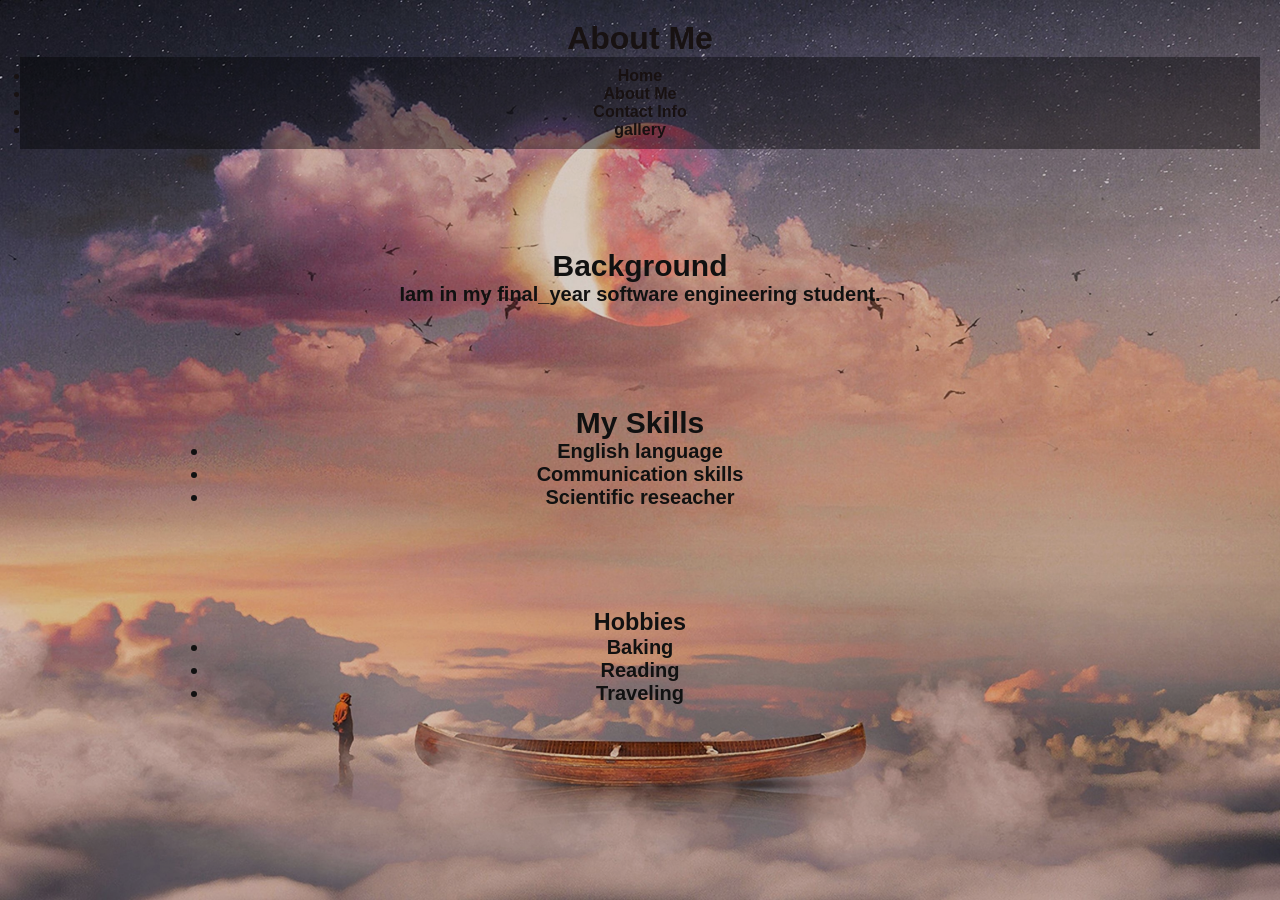
==== about.html @ 4bb055ea "last form" ====
<!DOCTYPE html>
<html lang="en">
<head>
    <link rel="stylesheet" href="css/styel.css">
 
    <meta charset="UTF-8">
    <meta name="viewport" content="width=device-width, initial-scale=1.0">
    <title>About Me</title>
</head>

  <header>
        <h1>About Me</h1>
        <nav>
            <ul>
                <li><a href="index.html">Home</a></li>
                <li><a href="about.html">About Me</a></li>
                <li><a href="contact.html">Contact Info</a></li>
                <li><a href="gallery.html">gallery</a></li>
               
                
        
              
               
            <ul>   
        </nav>
    </header>


    <hr>

    <main>
        <section>
            <h1>Background</h1>
            <p>Iam in my final_year software engineering student.</p>
        </section>
       <section>
            <h2>My Skills</h2>
            <ul>
                <li>English language</li>
                <li>Communication skills</li>
                <li>Scientific reseacher</li>
            </ul>
        </section>
        <section>
             <h3>Hobbies</h3>
            <ul>
            <li>Baking</li>
             <li>Reading</li>
            <li>Traveling</li>
               
                
            </ul>
        </section>
    </main>
 <hr>
---- css/styel.css ----
* {
  margin: 0;
  padding: 0;
  box-sizing: border-box;
  font-family: Arial, sans-serif;
}

/* ⭐ خلفية الموقع */
body {
min-height: 100vh;
background-image: url("../images/30.jpg");
background-size: cover;
background-position: center;
background-repeat: no-repeat;url(../images/-29.jpg)
background-attachment: fixed;
}

/* طبقة خفيفة فوق الخلفية */
body::before {
  content: "";
  position: fixed;
  top: 0;
  left: 0;
  width: 100%;
  height: 100%;
  background: rgba(0,0,0,0.15);
  z-index: -1;
}

/* المحتوى في النص */
section {
  width: 80%;
  max-width: 900px;
  margin: 60px auto;
  padding: 20px;
  text-align: center;
  background: transparent !important;
  box-shadow: none !important;
  border: none !important;
  color: #111;
  font-weight: bold;
  font-size: 20px;
}

/* الهيدر */
header {
  text-align: center;
  padding: 20px;
  background:transparent ;
  color: rgb(24, 18, 18);
  width: 100%;
}

/* النافبار */
nav {
  text-align: center;
  padding: 10px;
  background: rgba(0,0,0,0.4);;
  width: 100%;
}

nav a {
  color: rgb(24, 17, 17);
  margin: 10px;
  text-decoration: none;
  font-weight: bold;
}

nav a:hover {
  color: yellow;
}
.gallery-row {
  display: grid;
  grid-template-columns: repeat(5, 1fr);
  gap: 10px;
}

.gallery-row img {
  width: 100%;
  height: 180px;
  object-fit: cover;
  border-radius: 10px;
  display: block;
}
.gallery-row img {
  transition: transform 0.3s ease;
}

.gallery-row img:hover {
  transform: scale(1.05);
}

.hidden {
  display: none;
}

button {
  grid-column: 1 / -1; /* يخلي الزر تحت كامل الصف */
  padding: 10px;
  margin-top: 10px;
  border: none;
  border-radius: 8px;
  background: #333;
  color: white;
  cursor: pointer;
}



.table-container {
  width: 100%;
  display: flex;
  justify-content: center;
  margin-top: 50px;
}

table {
  width: 80%;
  border-collapse: collapse;
  background-color: rgba(255, 255, 255, 0.9);
  border-radius: 15px;
  overflow: hidden;
  box-shadow: 0 4px 10px rgba(0,0,0,0.2);
}

th, td {
  border: 1px solid #ddd;
  padding: 12px;
  text-align: center;
}

th {
  background-color: #444;
  color: white;
}

tr:nth-child(even) {
  background-color: #f2f2f2;
}

tr:hover {
  background-color: #ddd;
}

/* الفوتر */
footer {
  text-align: center;
  padding: 10px;
  background:rgba(0,0,0,0.5);
  color: white;
  width: 100%;
}
hr{
    display: none;
}
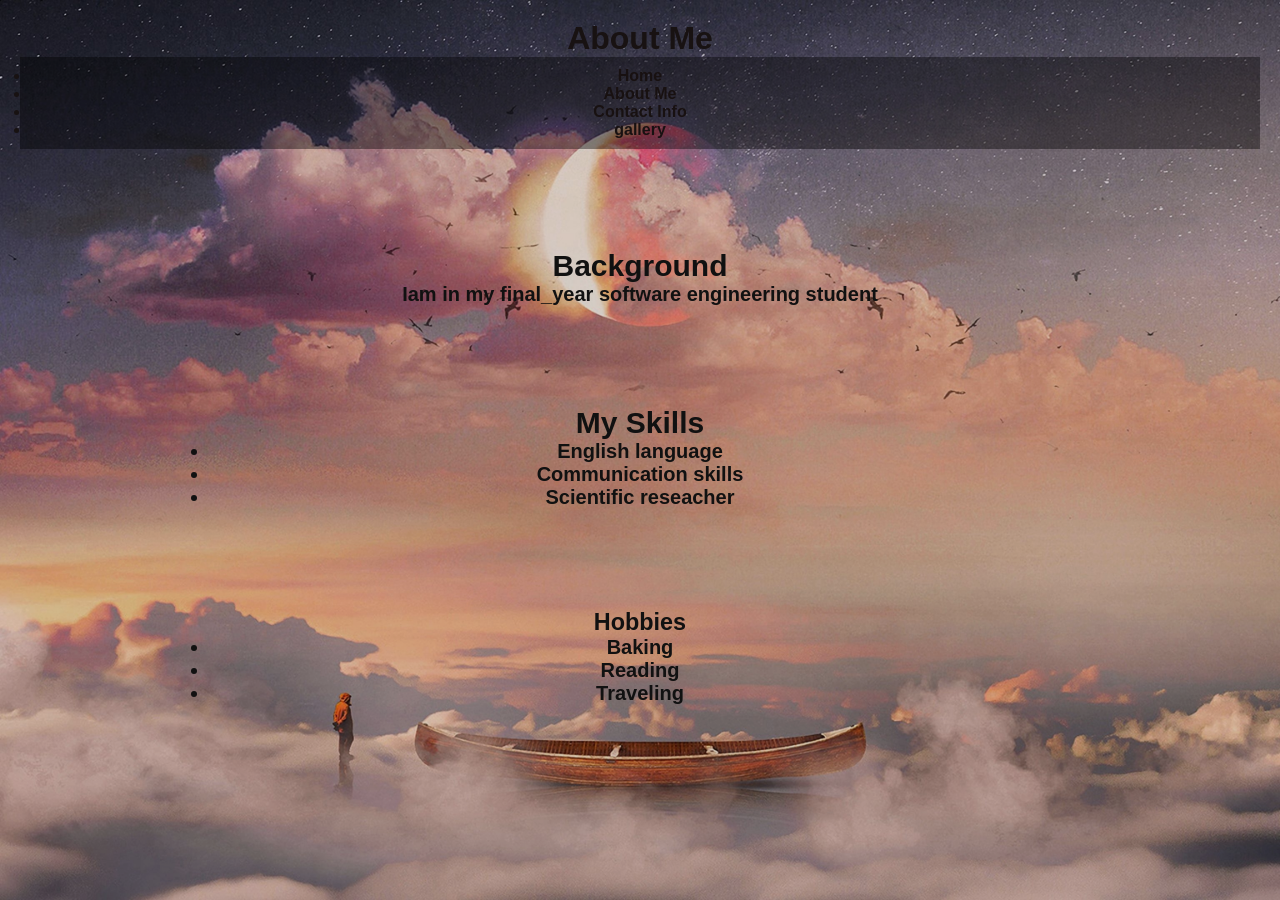
==== commit 8a6964cf: "LAST  commit" ====
--- a/about.html
+++ b/about.html
@@ -31,7 +31,7 @@
     <main>
         <section>
             <h1>Background</h1>
-            <p>Iam in my final_year software engineering student.</p>
+           <p>Iam in my final_year software engineering student </p>
         </section>
        <section>
             <h2>My Skills</h2>
--- a/css/styel.css
+++ b/css/styel.css
@@ -67,7 +67,7 @@
 }
 
 nav a:hover {
-  color: yellow;
+  color: rgb(229, 255, 0);
 }
 .gallery-row {
   display: grid;
@@ -115,7 +115,7 @@
 }
 
 table {
-  width: 80%;
+  width: 80%; 
   border-collapse: collapse;
   background-color: rgba(255, 255, 255, 0.9);
   border-radius: 15px;
